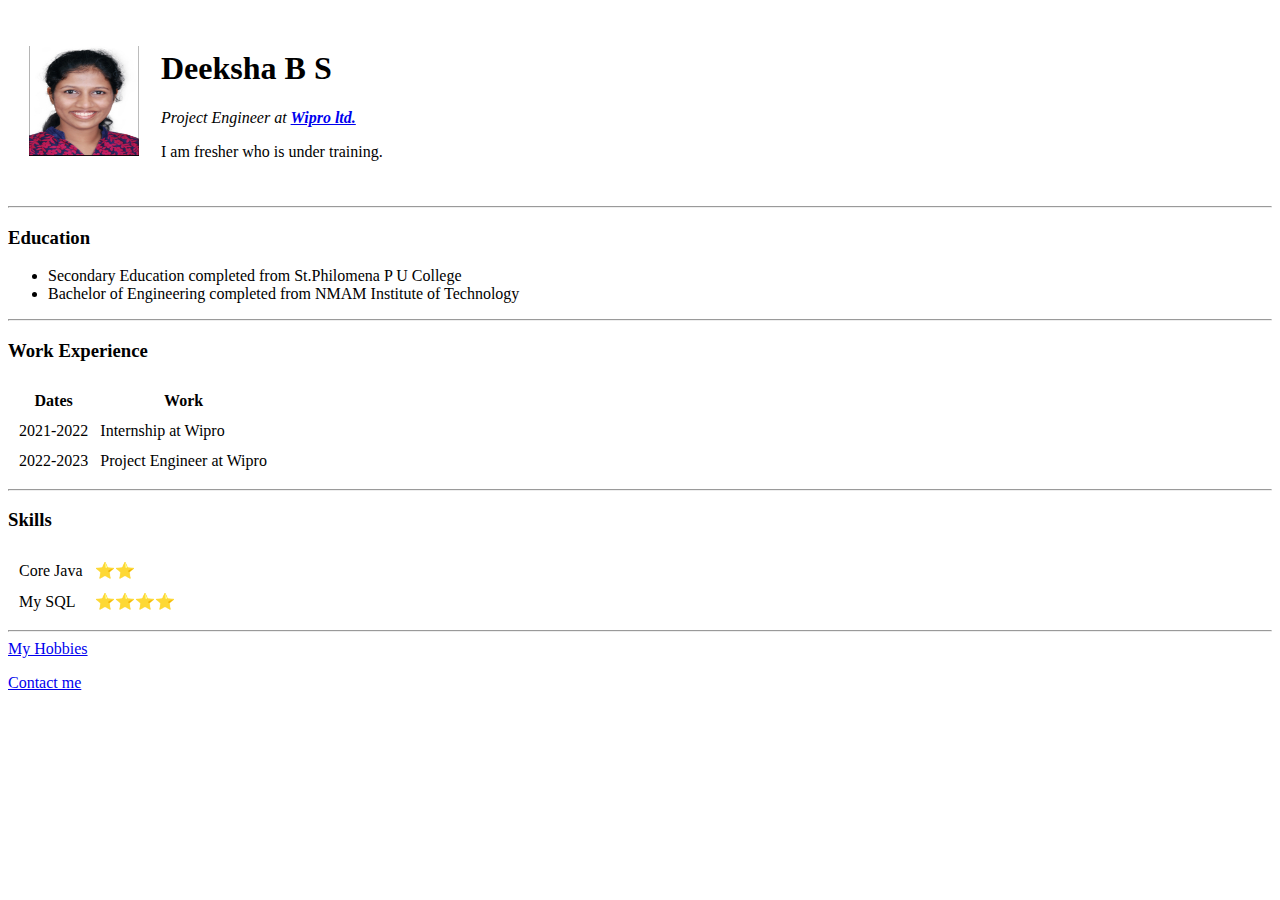
==== index.html @ 559d7973 "Add initial CV website files" ====
<!DOCTYPE html>
<head>
    <meta charset="UTF-8">
    <title>Deeksha's Personal Site 💜</title>
</head>
    <table cellspacing="20">
        <tr>
          <td>    <img  src="Deeksha.jpg" alt="Deeksha profile picture" width="110" height="110">     
          </td>  
          <td>   <h1>Deeksha B S</h1>  
            <p><em>Project Engineer at  <a href="https://en.wikipedia.org/wiki/Wipro"><strong>Wipro ltd.</strong></a></em></p>
            <p>I am fresher who is under training.</p>
        </td>
        </tr>
    </table>
<body>
    <hr>
    <h3>Education</h3>
    <ul>
        <li>Secondary Education  completed from St.Philomena P U College</li>
        <li>Bachelor of Engineering completed from NMAM Institute of Technology</li>
    </ul>
    <hr>
    <h3>Work Experience</h3>
   <!--  <table border="1"></table> -->

    <table cellspacing="10">
        <thead>
           <tr>
                <th>Dates</th>
                <th>Work</th>
           </tr> 
        </thead>
        <tbody>
            <tr>
                <td> 2021-2022</td>
                <td>  Internship at Wipro</td>
            </tr>
            <tr>
                <td> 2022-2023</td>
                <td> Project Engineer at Wipro</td>
            </tr>
    
        </tbody>
        <tfoot>

        </tfoot>
    </table >
    <hr>
    <h3>Skills</h3>
    <table cellspacing="10">
        <tr>
            <td>Core Java</td>
            <td>⭐⭐</td>
        </tr>
         <tr>
            <td>My SQL</td>
            <td>⭐⭐⭐⭐</td>
        </tr>
    </table>
    <hr>
    <a href="Hobbies.html">My Hobbies</a>
    <p><a href="Contact me.html">Contact me</a></p>
</body>
</html>
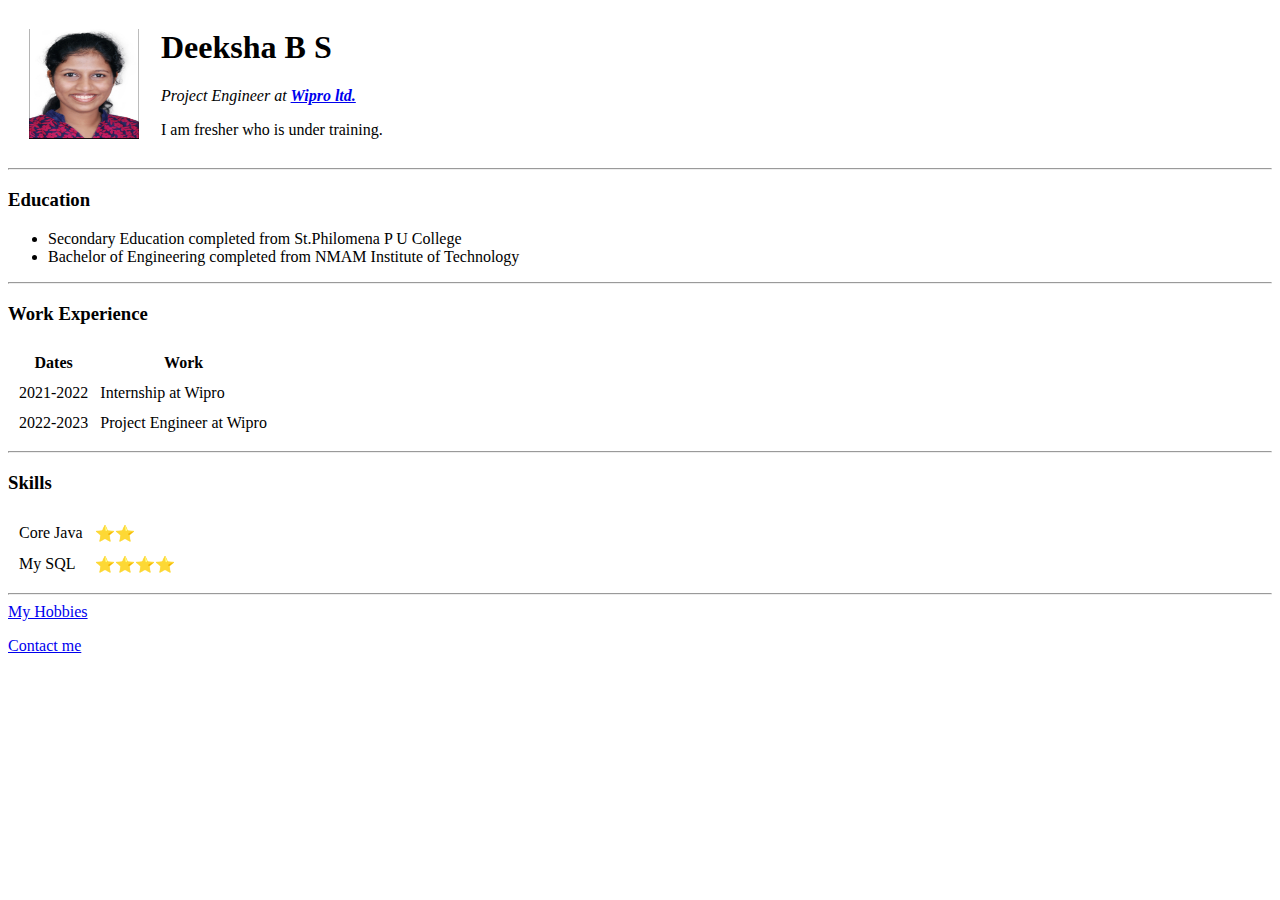
==== commit dc9a0366: "Update index.html" ====
--- a/index.html
+++ b/index.html
@@ -1,4 +1,3 @@
-<!DOCTYPE html>
 <head>
     <meta charset="UTF-8">
     <title>Deeksha's Personal Site 💜</title>
@@ -62,4 +61,4 @@
     <a href="Hobbies.html">My Hobbies</a>
     <p><a href="Contact me.html">Contact me</a></p>
 </body>
-</html>+</html>
